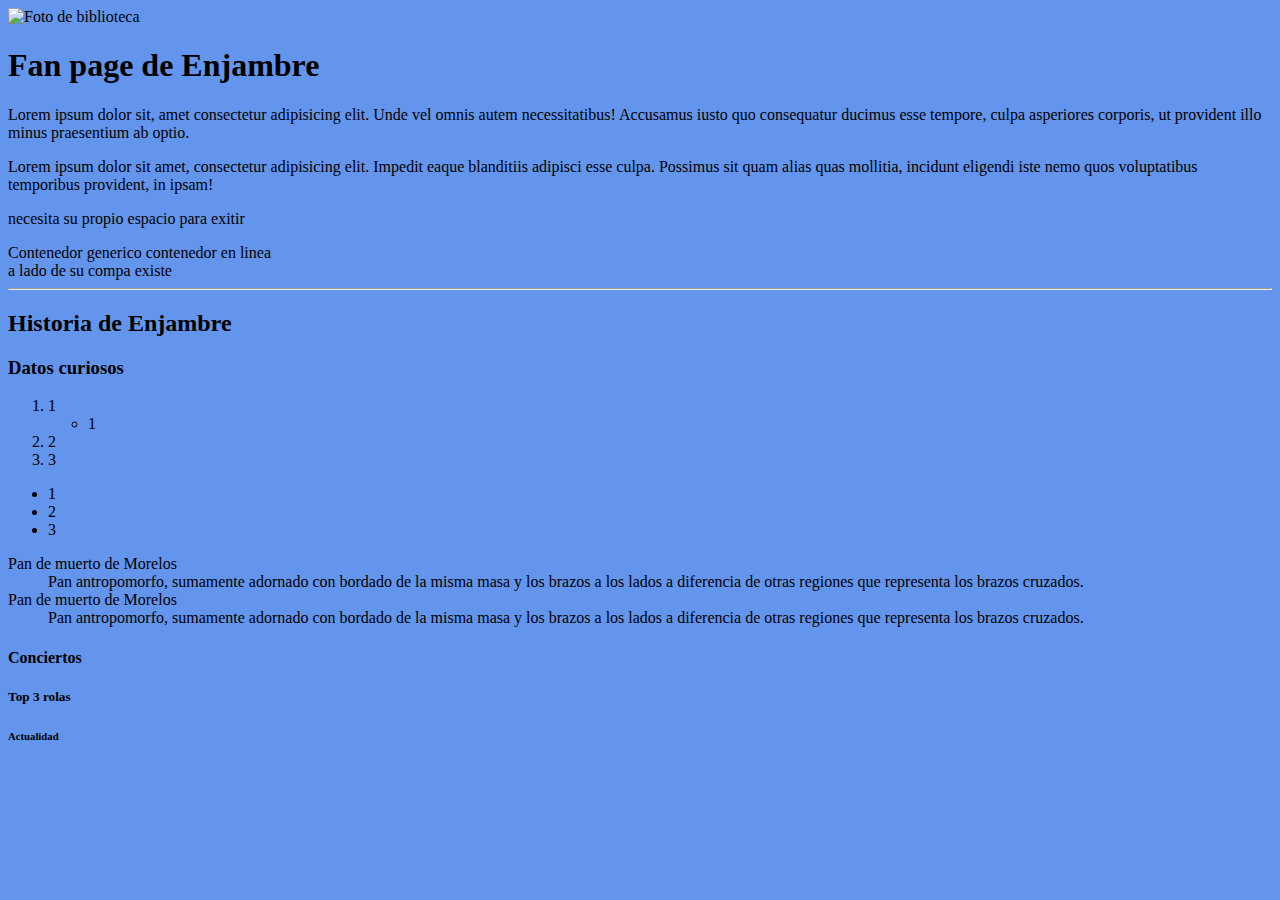
==== index.html @ ed9d1713 "feat: agregar canciones linkeables" ====
<!DOCTYPE html> <!--COMENTS HERE--> 
<html lang="en"> <!--DOCUMENTO HTML, CONTENEDOR DE NUESTRA PAG. LA ETIQUETA HTML CONTIENE UN ATRIBUTO LANG -->
<head> <!-- METADATOS QUE NO SON VISIBLES EN LA PAG WEB, PERO SON IMPORTANTES-->
    <meta charset="UTF-8"> <!--UTF-8 ES UN ESTANDAR, QUE SI LEE LA Ñ. INTERPRETA SIMBOLOS Y CARACTERES EN TODOS LOS IDIOMAS-->
    <meta name="viewport" content="width=device-width, initial-scale=1.0">
    <link rel="stylesheet" href="style.css">
    <title>My fanpage</title>
</head>
<body> <!--CONTENIDO VISIBLE DEL SITIO-->   
    <!-- shift alt a -->
    <div>
        <img src="img/biblioteca.png" alt="Foto de biblioteca">
        <h1>Fan page de Enjambre</h1>
        <p>Lorem ipsum dolor sit, amet consectetur adipisicing elit. Unde vel omnis autem necessitatibus! Accusamus iusto quo consequatur ducimus esse tempore, culpa asperiores corporis, ut provident illo minus praesentium ab optio.</p>
        <p>Lorem ipsum dolor sit amet, consectetur adipisicing elit. Impedit eaque blanditiis adipisci esse culpa. Possimus sit quam alias quas mollitia, incidunt eligendi iste nemo quos voluptatibus temporibus provident, in ipsam!</p>
        <p>necesita su propio espacio para exitir</p>
        <span>Contenedor generico</span>
        <span>contenedor en linea</span>
        <br>
    </div>
    <span>a lado de su compa existe</span>
    <hr> <!--elemento vacio, es una linea horizontal-->
    <h2>Historia de Enjambre</h2>
    <h3>Datos curiosos</h3>
    <ol>
        <li>1</li>
            <ul>
                <li>1</li>
            </ul>
        <li>2</li>
        <li>3</li>
    </ol>
    <ul>
        <li>1</li>
        <li>2</li>
        <li>3</li>
    </ul>
    <dl> <!-- dl de description list / lista descriptiva -->
        <dt> Pan de muerto de Morelos </dt> <!-- Término a definir -->
        <dd> Pan antropomorfo, sumamente adornado con bordado de la misma masa y los brazos a los lados a diferencia de otras regiones que representa los brazos cruzados. </dd> <!-- Descripción -->
        <dt> Pan de muerto de Morelos </dt> <!-- Término a definir -->
        <dd> Pan antropomorfo, sumamente adornado con bordado de la misma masa y los brazos a los lados a diferencia de otras regiones que representa los brazos cruzados. </dd> <!-- Descripción -->
    </dl>
    <h4>Conciertos</h4>
    <h5>Top 3 rolas</h5>
    <h6>Actualidad</h6>
</body>
</html>
---- style.css ----
*{
    background-color: cornflowerblue;
}
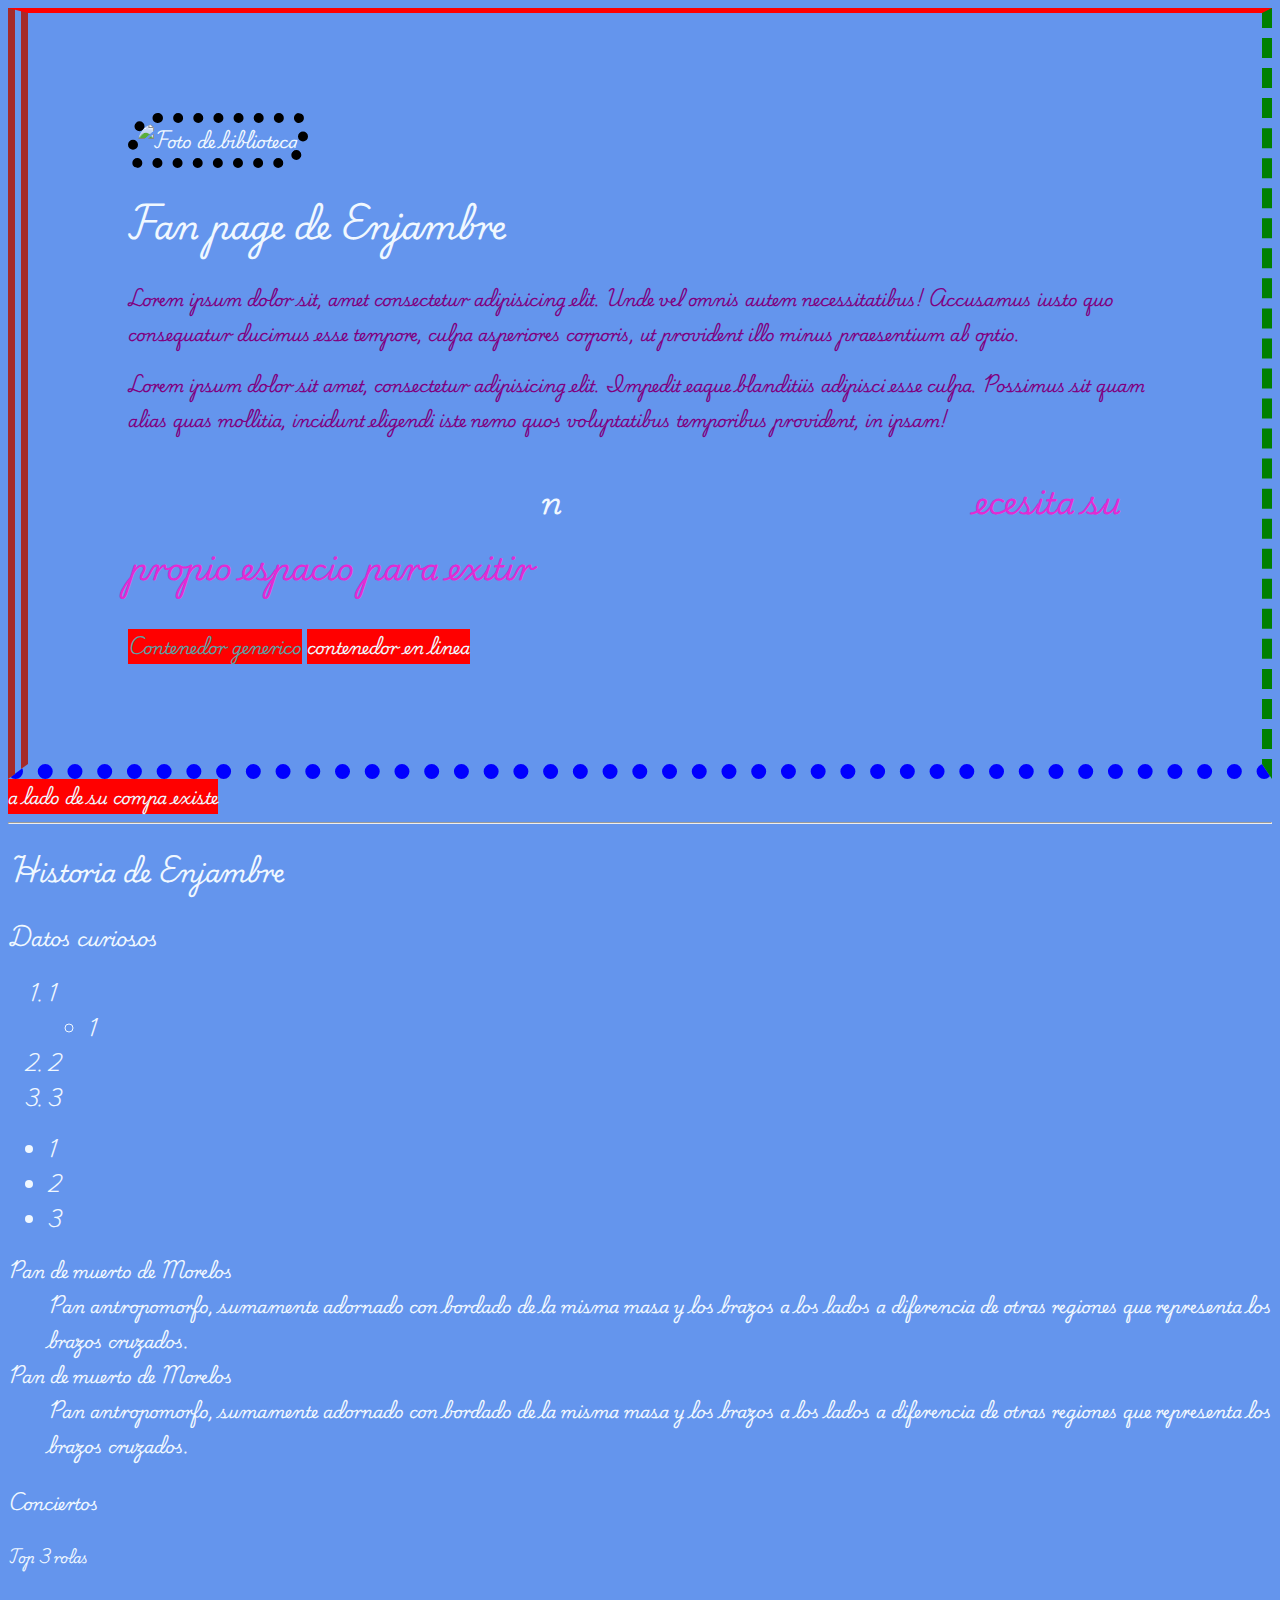
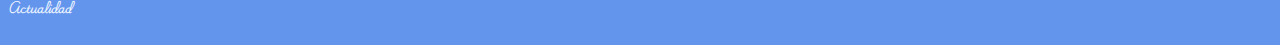
==== commit ddd1cb26: "feat: estilos css" ====
--- a/index.html
+++ b/index.html
@@ -5,17 +5,25 @@
     <meta charset="UTF-8"> <!--UTF-8 ES UN ESTANDAR, QUE SI LEE LA Ñ. INTERPRETA SIMBOLOS Y CARACTERES EN TODOS LOS IDIOMAS-->
     <meta name="viewport" content="width=device-width, initial-scale=1.0">
     <link rel="stylesheet" href="style.css">
+    <link rel="preconnect" href="https://fonts.googleapis.com">
+    <link rel="preconnect" href="https://fonts.gstatic.com" crossorigin>
+    <link href="https://fonts.googleapis.com/css2?family=Noto+Sans+Warang+Citi&family=Playwrite+CU:wght@100..400&family=Roboto:ital,wght@0,100;0,300;0,400;0,500;0,700;0,900;1,100;1,300;1,400;1,500;1,700;1,900&display=swap" rel="stylesheet">
     <title>My fanpage</title>
+    <style> /* CSS INTERNO. NATIVO DE ESTE HTML */
+        span{
+            background-color: red;
+        }
+    </style>
 </head>
 <body> <!--CONTENIDO VISIBLE DEL SITIO-->   
     <!-- shift alt a -->
-    <div>
-        <img src="img/biblioteca.png" alt="Foto de biblioteca">
-        <h1>Fan page de Enjambre</h1>
+    <div id="section-main">
+        <img src="img/biblioteca.png" alt="Foto de biblioteca" id="foto-principal">
+        <h1 >Fan page de Enjambre</h1>
         <p>Lorem ipsum dolor sit, amet consectetur adipisicing elit. Unde vel omnis autem necessitatibus! Accusamus iusto quo consequatur ducimus esse tempore, culpa asperiores corporis, ut provident illo minus praesentium ab optio.</p>
         <p>Lorem ipsum dolor sit amet, consectetur adipisicing elit. Impedit eaque blanditiis adipisci esse culpa. Possimus sit quam alias quas mollitia, incidunt eligendi iste nemo quos voluptatibus temporibus provident, in ipsam!</p>
-        <p>necesita su propio espacio para exitir</p>
-        <span>Contenedor generico</span>
+        <p id="pp">necesita su propio espacio para exitir</p>
+        <span class="mispan">Contenedor generico</span>
         <span>contenedor en linea</span>
         <br>
     </div>
--- a/style.css
+++ b/style.css
@@ -1,3 +1,43 @@
-*{
+*{ /* slectoruniversal */
     background-color: cornflowerblue;
+    color: aliceblue;
+    font-family: "Playwrite CU", cursive;
+}
+p{/* selectore de tipo*/
+    color:purple; 
+}
+ol,
+ul{
+    color: blue;
+}
+h1{
+}
+h1:hover{
+    background-color: black;
+}
+#pp{/* selectores de id. elementos especificos. no se comprarte con otros*/
+    color: rgb(226, 43, 211);
+    font-size: 30px;
+}
+#pp::first-letter{
+    color: aliceblue;
+    padding: 40%;
+}
+.mispan{
+    color: cadetblue;
+}
+#foto-principal{
+    border-radius: 30px 10px;
+    border: 10px dotted #000;
+}
+div#section-main{
+    padding: 100px;
+    margin: 10px #000;
+    border-width: 5px 10px 15px 20px; 
+    border-style: solid dashed dotted double; 
+    border-color: red green blue brown;
+    
+}
+img{
+    height: 100px;
 }